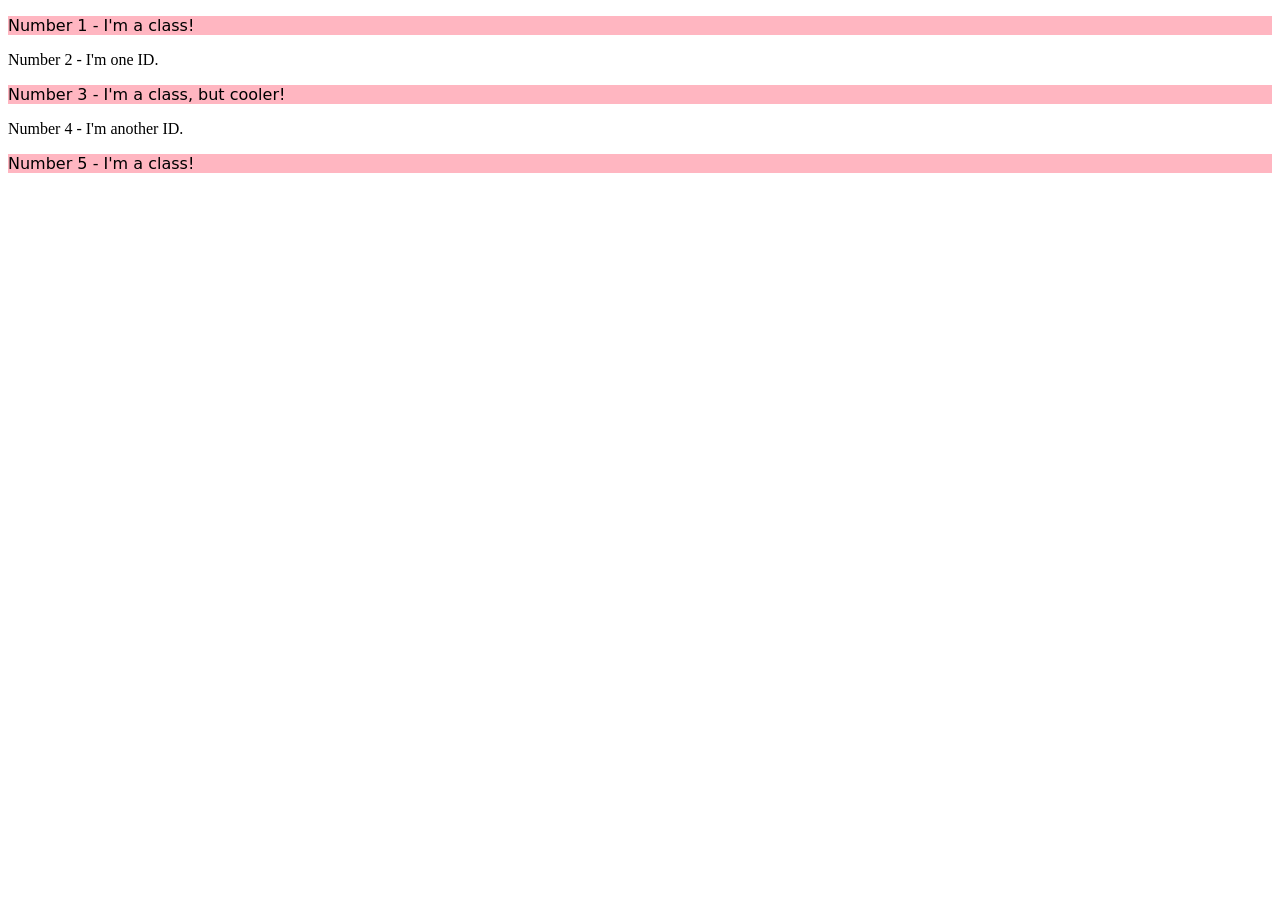
==== foundations/intro-to-css/02-class-id-selectors/index.html @ c8006559 "classified odd numbered elements, styled bg n font" ====
<!DOCTYPE html>
<html lang="en">
  <head>
    <meta charset="UTF-8">
    <meta http-equiv="X-UA-Compatible" content="IE=edge">
    <meta name="viewport" content="width=device-width, initial-scale=1.0">
    <title>Class and ID Selectors</title>
    <link rel="stylesheet" href="style.css">
  </head>
  <body>
    <p class="odd-num">Number 1 - I'm a class!</p>
    <div id="number2">Number 2 - I'm one ID.</div>
    <p class="odd-num">Number 3 - I'm a class, but cooler!</p>
    <div id="number4">Number 4 - I'm another ID.</div>
    <p class="odd-num">Number 5 - I'm a class!</p>
  </body>
</html>
---- foundations/intro-to-css/02-class-id-selectors/style.css ----
.odd-num {
    background-color: rgb(255, 182, 193);
    font-family: Verdana, "DejaVu Sans", sans-serif ;
}
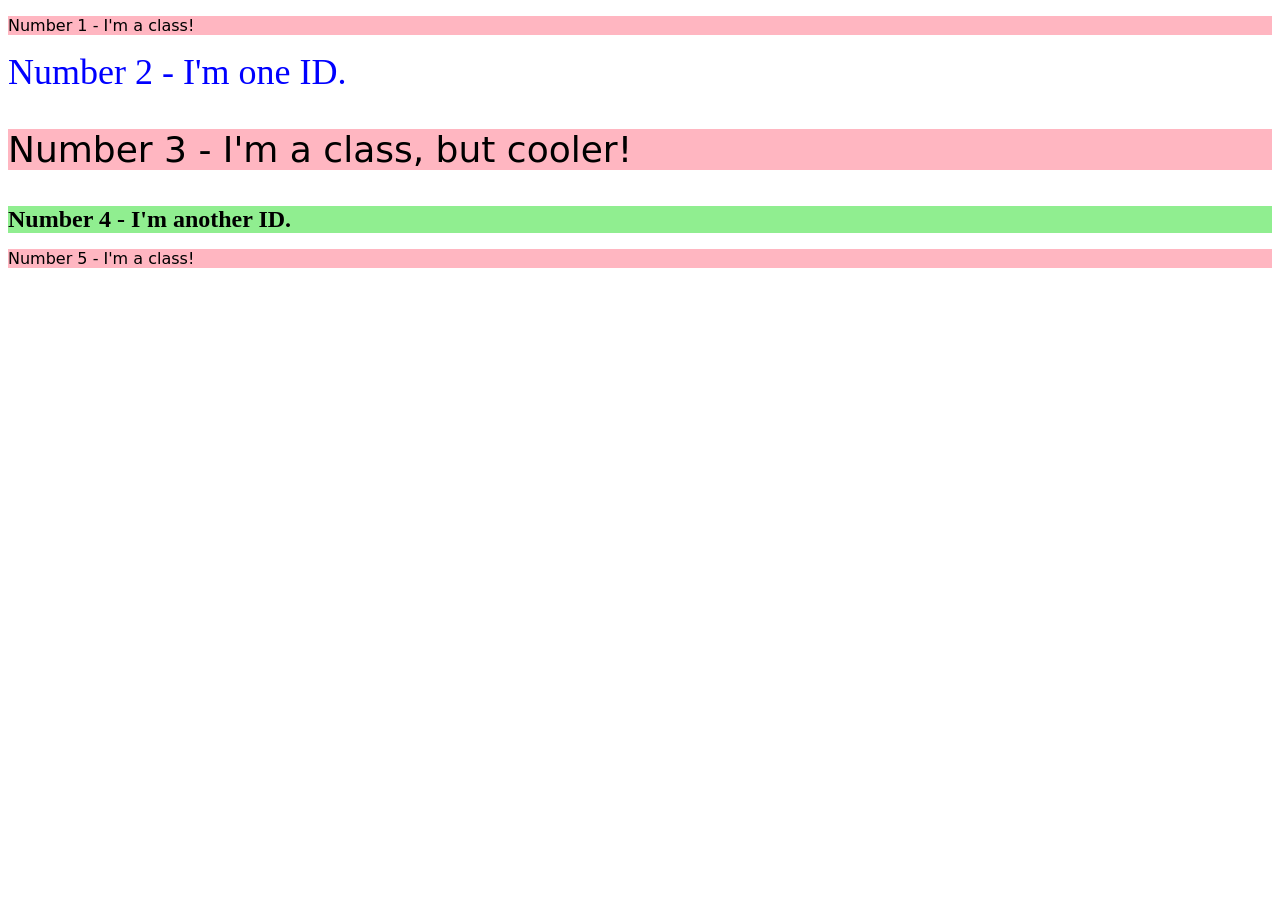
==== commit 844e683b: "added classes n ids to index, modified css file." ====
--- a/foundations/intro-to-css/02-class-id-selectors/index.html
+++ b/foundations/intro-to-css/02-class-id-selectors/index.html
@@ -10,7 +10,7 @@
   <body>
     <p class="odd-num">Number 1 - I'm a class!</p>
     <div id="number2">Number 2 - I'm one ID.</div>
-    <p class="odd-num">Number 3 - I'm a class, but cooler!</p>
+    <p class="odd-num" id="number3">Number 3 - I'm a class, but cooler!</p>
     <div id="number4">Number 4 - I'm another ID.</div>
     <p class="odd-num">Number 5 - I'm a class!</p>
   </body>
--- a/foundations/intro-to-css/02-class-id-selectors/style.css
+++ b/foundations/intro-to-css/02-class-id-selectors/style.css
@@ -1,4 +1,19 @@
 .odd-num {
     background-color: rgb(255, 182, 193);
     font-family: Verdana, "DejaVu Sans", sans-serif ;
+}
+
+#number2 {
+    color: blue;
+    font-size: 36px;
+}
+
+.odd-num#number3 {
+    font-size: 36px;
+}
+
+#number4 {
+    background-color: rgb(144, 238, 144);
+    font-size: 24px;
+    font-weight: bold;
 }
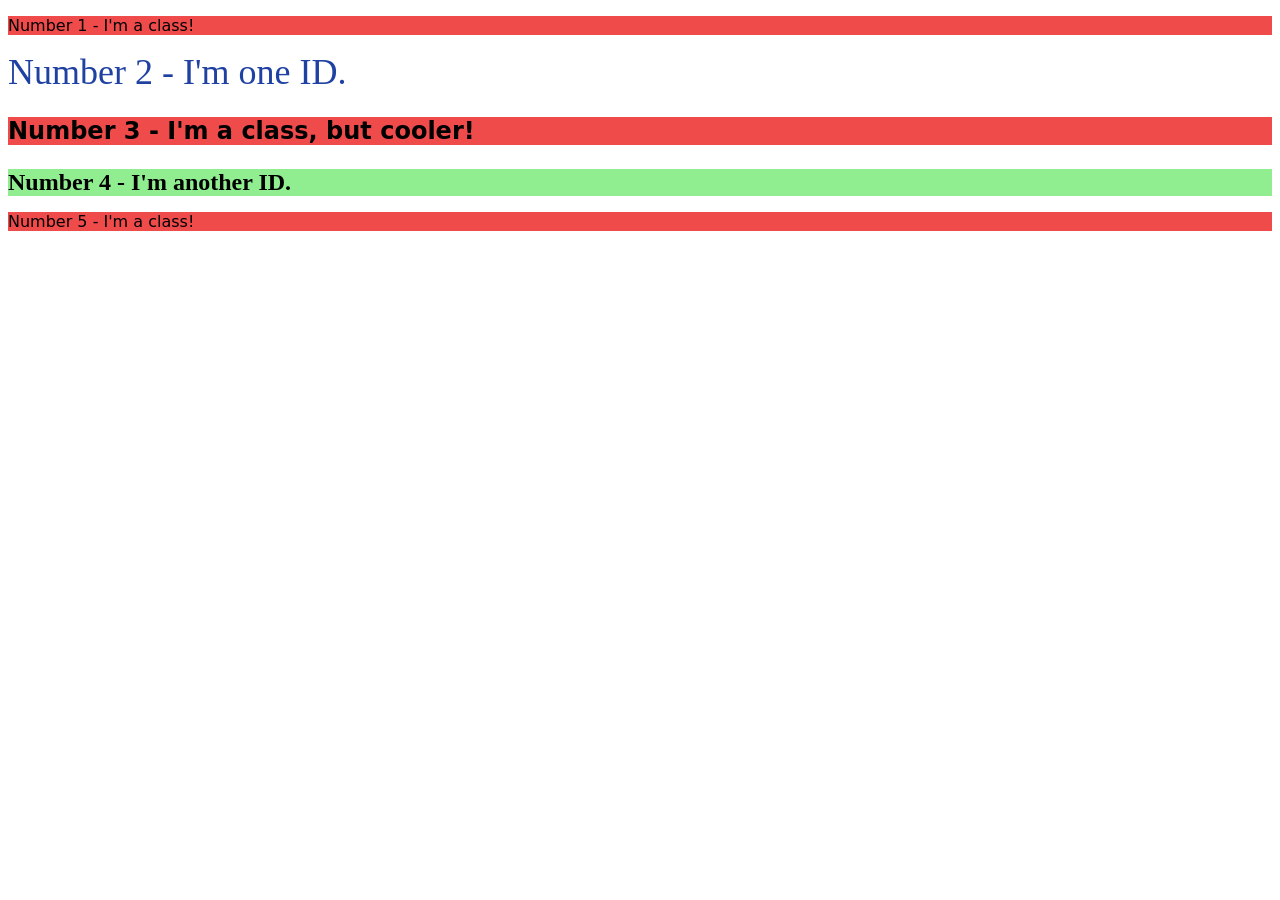
==== commit 70441829: "Modify style.css" ====
--- a/foundations/intro-to-css/02-class-id-selectors/index.html
+++ b/foundations/intro-to-css/02-class-id-selectors/index.html
@@ -8,10 +8,10 @@
     <link rel="stylesheet" href="style.css">
   </head>
   <body>
-    <p class="odd-num">Number 1 - I'm a class!</p>
+    <p class="odd">Number 1 - I'm a class!</p>
     <div id="number2">Number 2 - I'm one ID.</div>
-    <p class="odd-num" id="number3">Number 3 - I'm a class, but cooler!</p>
+    <p class="odd cooler">Number 3 - I'm a class, but cooler!</p>
     <div id="number4">Number 4 - I'm another ID.</div>
-    <p class="odd-num">Number 5 - I'm a class!</p>
+    <p class="odd">Number 5 - I'm a class!</p>
   </body>
 </html>
--- a/foundations/intro-to-css/02-class-id-selectors/style.css
+++ b/foundations/intro-to-css/02-class-id-selectors/style.css
@@ -1,19 +1,22 @@
-.odd-num {
-    background-color: rgb(255, 182, 193);
-    font-family: Verdana, "DejaVu Sans", sans-serif ;
+p.odd {
+    background-color: rgb(240, 75, 75);
+
+    font-family: Verdana, "DejaVu Sans", sans-serif;
+  
+}
+
+.cooler {
+    font-weight: bold;
+    font-size: 24px;
 }
 
 #number2 {
-    color: blue;
-    font-size: 36px;
-}
-
-.odd-num#number3 {
+    color: rgb(31, 65, 161);
     font-size: 36px;
 }
 
 #number4 {
-    background-color: rgb(144, 238, 144);
+    background-color: lightgreen;
     font-size: 24px;
     font-weight: bold;
-}+}
